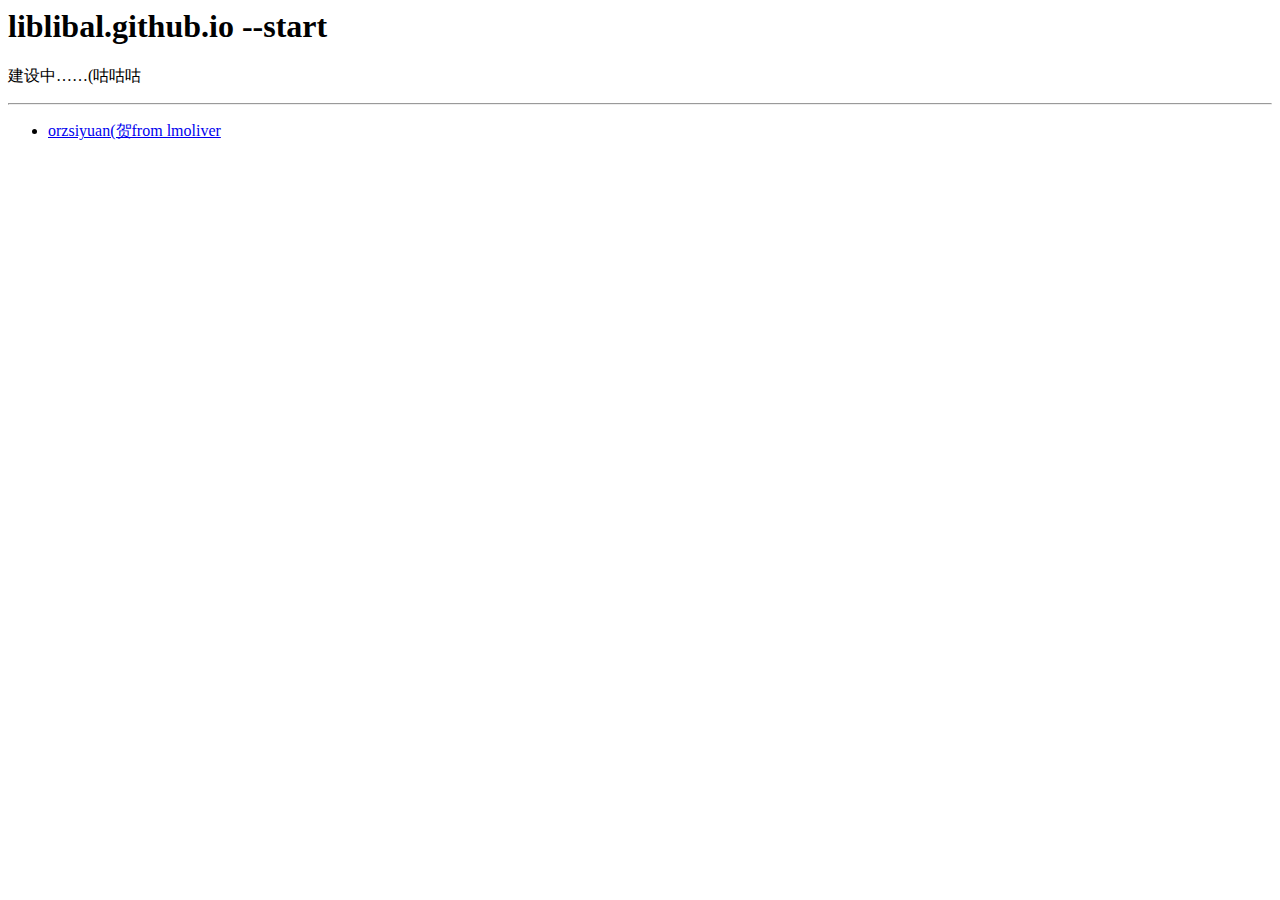
==== index.html @ 7af4c97b "building start!" ====
<html>
	<head>
		<meta charset="utf-8">
		<title>liblibal.github.io</title>
	</head>
	<body>
		<h1>
			liblibal.github.io --start
		</h1>
		<p>
			建设中……(咕咕咕
		</p>
		<hr>
		<ul>
			<li>
				<a href="./mosiyuan/index.html">orzsiyuan(贺from lmoliver</a>
			</li>
		</ul>
	</body>
</html>
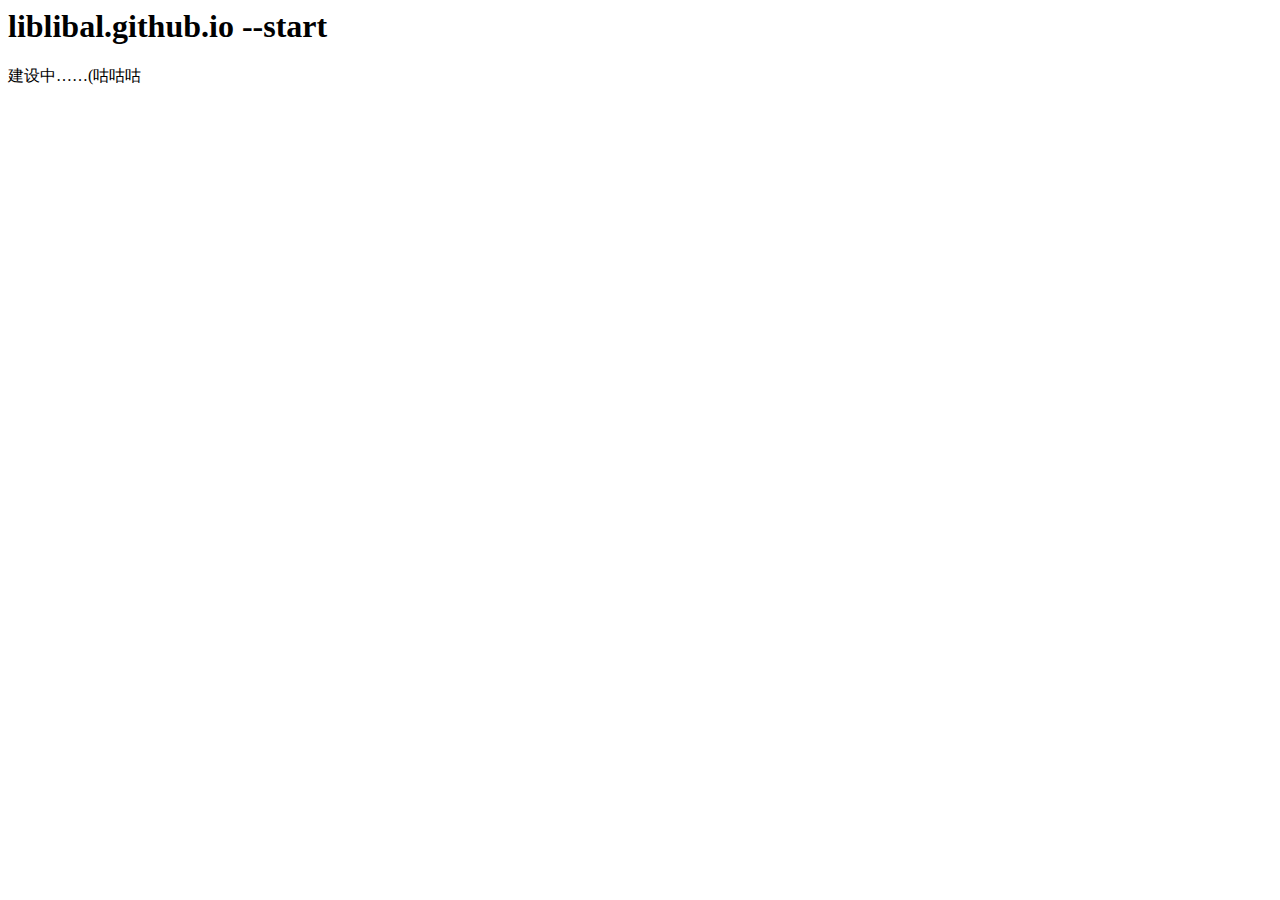
==== commit 7e5f4b72: "Update index.html" ====
--- a/index.html
+++ b/index.html
@@ -10,11 +10,7 @@
 		<p>
 			建设中……(咕咕咕
 		</p>
-		<hr>
-		<ul>
-			<li>
-				<a href="./mosiyuan/index.html">orzsiyuan(贺from lmoliver</a>
-			</li>
-		</ul>
+		
+		
 	</body>
-</html>+</html>
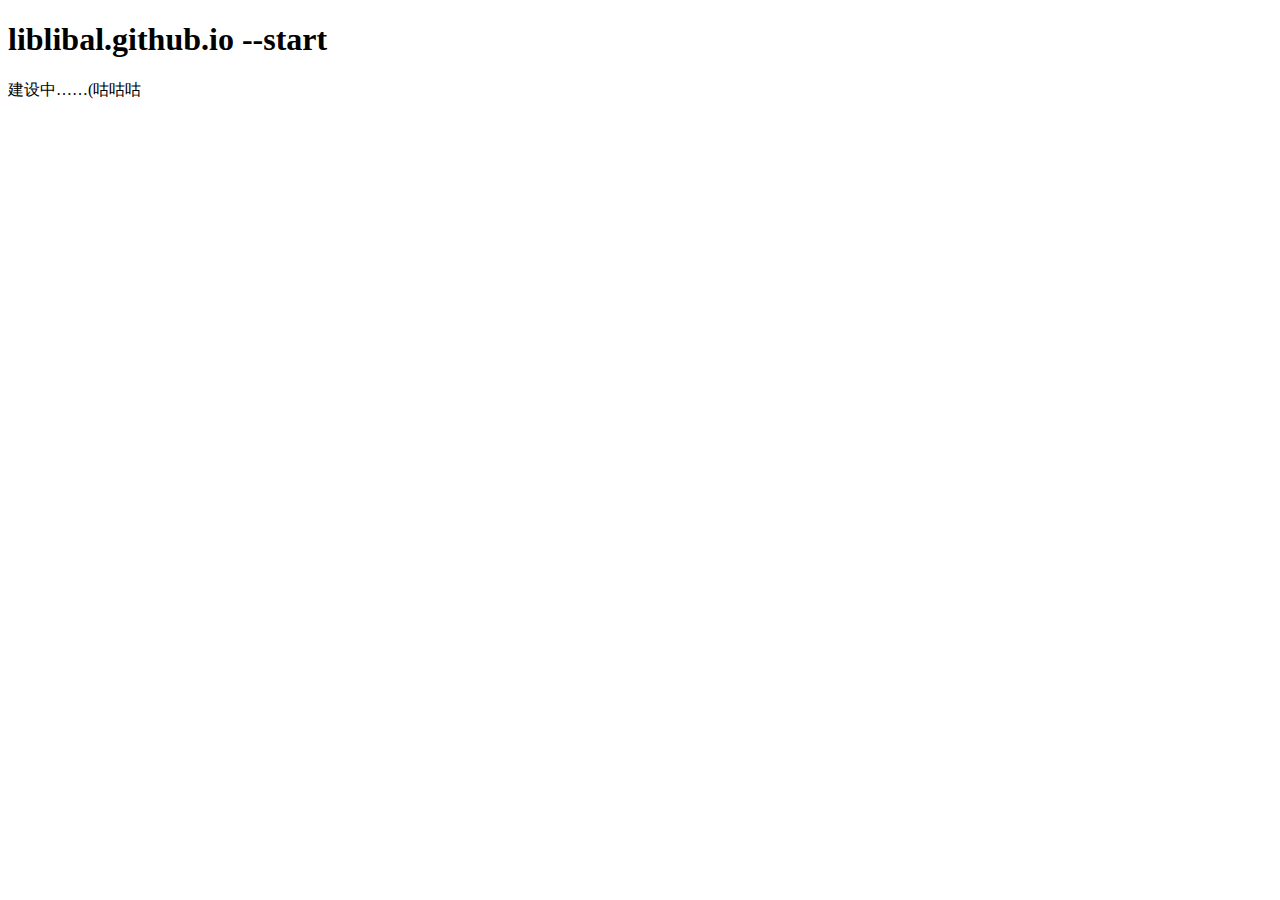
==== commit 23efc8b3: "orz" ====
--- a/index.html
+++ b/index.html
@@ -1,3 +1,4 @@
+<!DOCTYPE HTML>
 <html>
 	<head>
 		<meta charset="utf-8">
